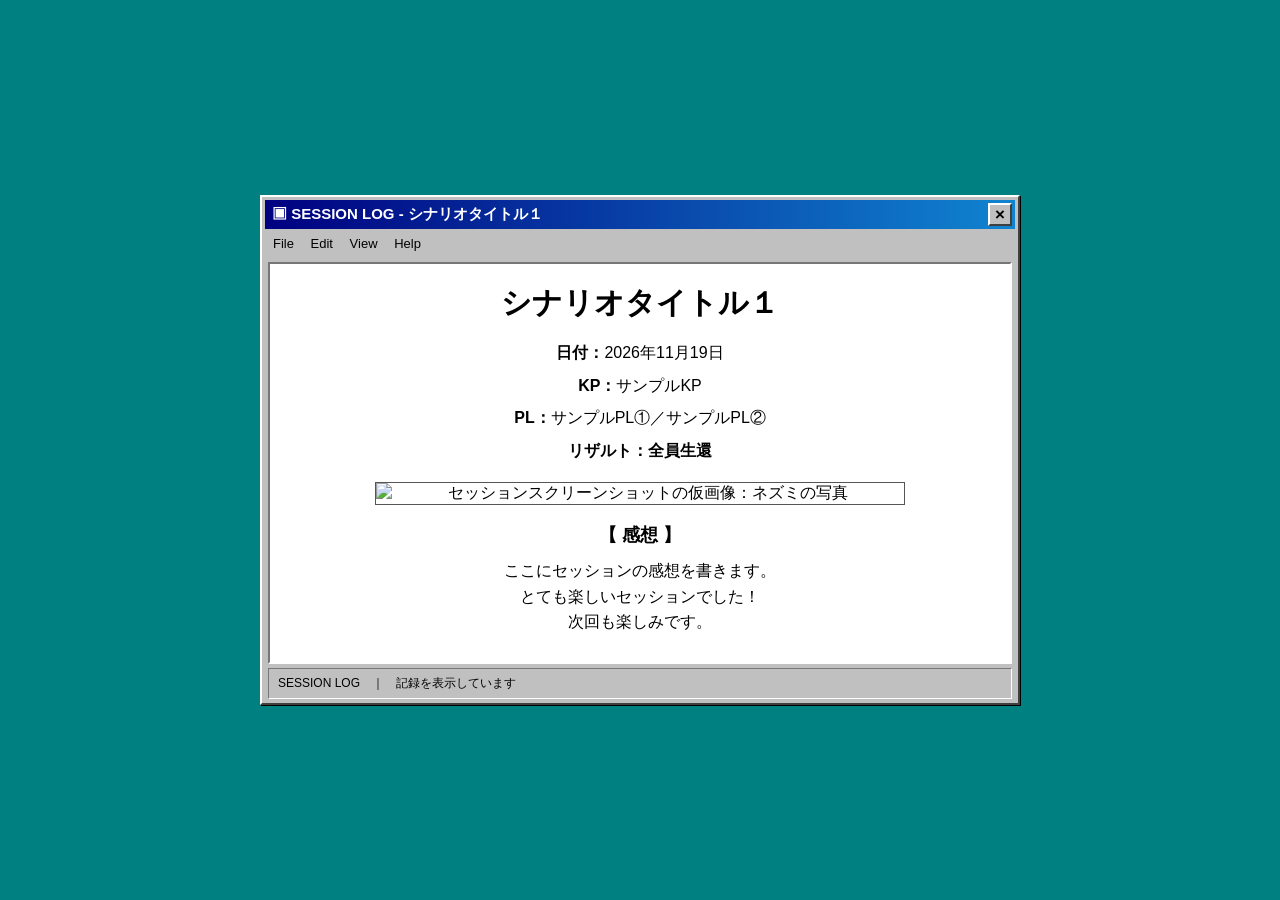
==== session-01.html @ 3b8f4b25 "20261119_Add files session-log.html session-01.html" ====
<!DOCTYPE html>
<html lang="ja">
<head>
<meta charset="UTF-8">
<meta name="viewport" content="width=device-width,initial-scale=1">
<title>セッションログ - シナリオタイトル１</title>
<style>
*{box-sizing:border-box}body{margin:0;min-height:100vh;background:#008080;font-family:"MS PGothic","ＭＳ Ｐゴシック",Tahoma,sans-serif;color:#000;display:grid;place-items:center;padding:14px}.window{width:min(760px,100%);background:#c0c0c0;border:2px solid;border-color:#fff #404040 #404040 #fff;box-shadow:1px 1px 0 #000;padding:3px}.titlebar{background:linear-gradient(90deg,#000080,#1084d0);color:#fff;display:flex;align-items:center;justify-content:space-between;padding:3px 3px 3px 7px;min-height:29px;font-weight:bold;font-size:15px}.close{font:bold 17px/19px Tahoma,sans-serif;width:24px;height:23px;color:#000;background:#c0c0c0;border:2px solid;border-color:#fff #404040 #404040 #fff;cursor:pointer;padding:0}.close:active,.winbutton:active{border-color:#404040 #fff #fff #404040}.menu{padding:6px 8px;font-size:13px}.content{margin:3px;background:#fff;border:2px solid;border-color:#777 #fff #fff #777;padding:16px 14px 20px;text-align:center}.content h1{font-size:clamp(21px,4vw,30px);margin:3px 0 16px}.content p{margin:7px 0;line-height:1.6}.result{font-weight:bold}.screenshot{display:block;max-width:100%;width:min(530px,100%);height:auto;margin:18px auto 12px;border:1px solid #555}.review{max-width:580px;margin:12px auto 0;line-height:1.8;overflow-wrap:anywhere}.review h2{font-size:18px;margin:14px 0 5px}.status{font-size:12px;padding:6px 9px;border:1px solid;border-color:#777 #fff #fff #777;margin:4px 3px 1px}.closed{text-align:center;background:#c0c0c0;padding:20px;border:2px solid;border-color:#fff #444 #444 #fff;max-width:90vw}.winbutton{padding:5px 15px;background:#c0c0c0;border:2px solid;border-color:#fff #404040 #404040 #fff;cursor:pointer;font:inherit}.hidden{display:none}@media(max-width:500px){body{padding:6px}.content{padding:12px 8px}.menu{font-size:12px}}
</style>
</head>
<body>
<section class="window" id="window" aria-label="セッションログのウィンドウ">
 <div class="titlebar"><span>▣ SESSION LOG - シナリオタイトル１</span><button class="close" type="button" id="close" aria-label="ウィンドウを閉じる">×</button></div>
 <div class="menu">File　 Edit　 View　 Help</div>
 <main class="content">
  <h1>シナリオタイトル１</h1>
  <p><b>日付：</b>2026年11月19日</p>
  <p><b>KP：</b>サンプルKP</p>
  <p><b>PL：</b>サンプルPL①／サンプルPL②</p>
  <p class="result">リザルト：全員生還</p>
  <img class="screenshot" src="mouse.jpg" alt="セッションスクリーンショットの仮画像：ネズミの写真">
  <section class="review"><h2>【 感想 】</h2><p>ここにセッションの感想を書きます。<br>とても楽しいセッションでした！<br>次回も楽しみです。</p></section>
 </main>
 <div class="status">SESSION LOG　｜　記録を表示しています</div>
</section>
<div id="closed" class="closed hidden"><p>セッションログを閉じました。</p><button id="reopen" class="winbutton" type="button">ウィンドウを開く</button><p><a href="session-log.html">← セッションログ一覧へ</a></p></div>
<script>
const win=document.getElementById('window'),closed=document.getElementById('closed');
document.getElementById('close').addEventListener('click',()=>{win.classList.add('hidden');closed.classList.remove('hidden');document.getElementById('reopen').focus()});
document.getElementById('reopen').addEventListener('click',()=>{closed.classList.add('hidden');win.classList.remove('hidden');document.getElementById('close').focus()});
</script>
</body>
</html>
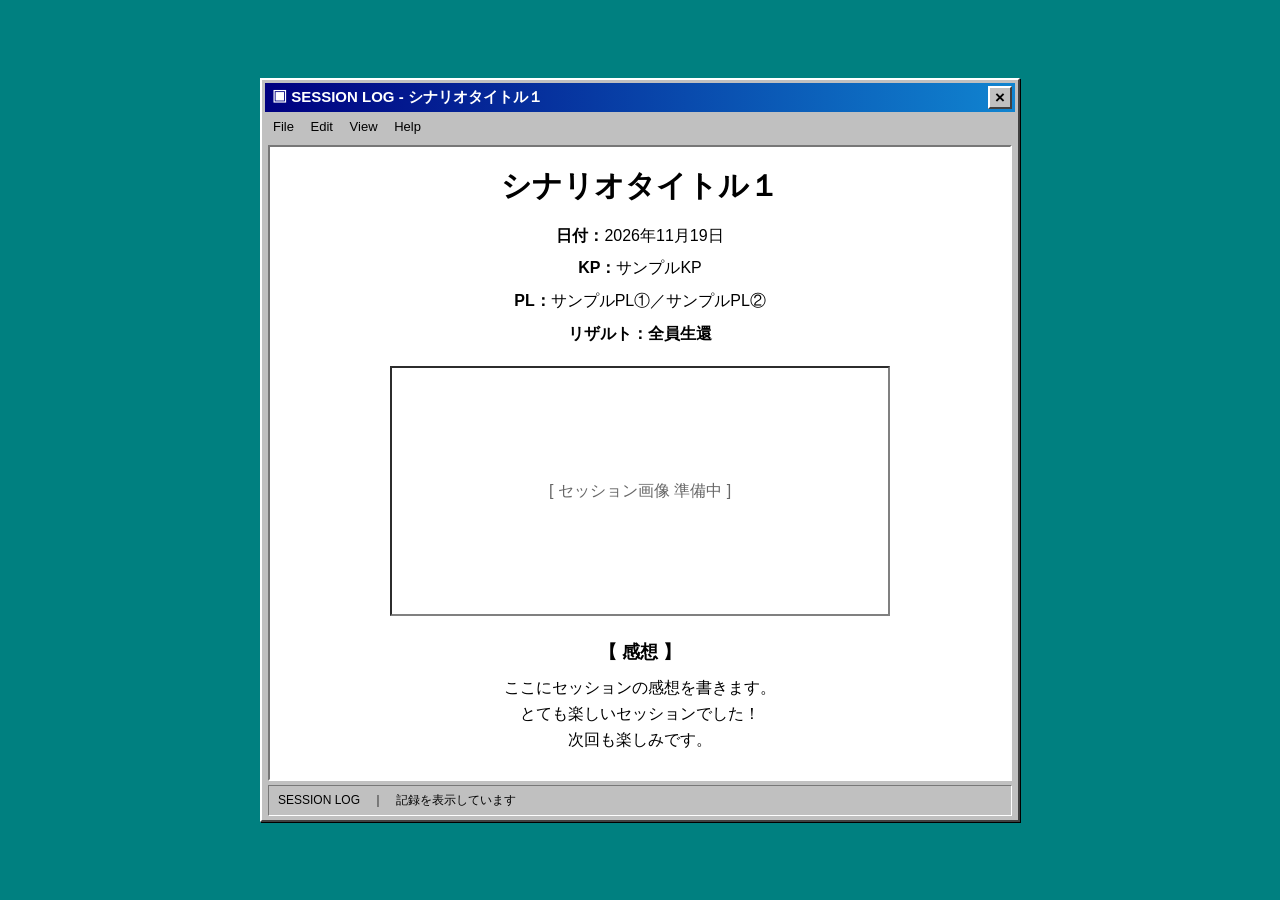
==== commit a93640e8: "Replace image with a loading div for session screenshot" ====
--- a/session-01.html
+++ b/session-01.html
@@ -18,7 +18,22 @@
   <p><b>KP：</b>サンプルKP</p>
   <p><b>PL：</b>サンプルPL①／サンプルPL②</p>
   <p class="result">リザルト：全員生還</p>
-  <img class="screenshot" src="mouse.jpg" alt="セッションスクリーンショットの仮画像：ネズミの写真">
+  <div style="
+  width: 100%;
+  max-width: 500px;
+  min-height: 250px;
+  margin: 20px auto;
+  background: #ffffff;
+  border: 2px inset #808080;
+  display: flex;
+  align-items: center;
+  justify-content: center;
+  box-sizing: border-box;
+">
+  <p style="color: #666666;">
+    [ セッション画像 準備中 ]
+  </p>
+  </div>
   <section class="review"><h2>【 感想 】</h2><p>ここにセッションの感想を書きます。<br>とても楽しいセッションでした！<br>次回も楽しみです。</p></section>
  </main>
  <div class="status">SESSION LOG　｜　記録を表示しています</div>
